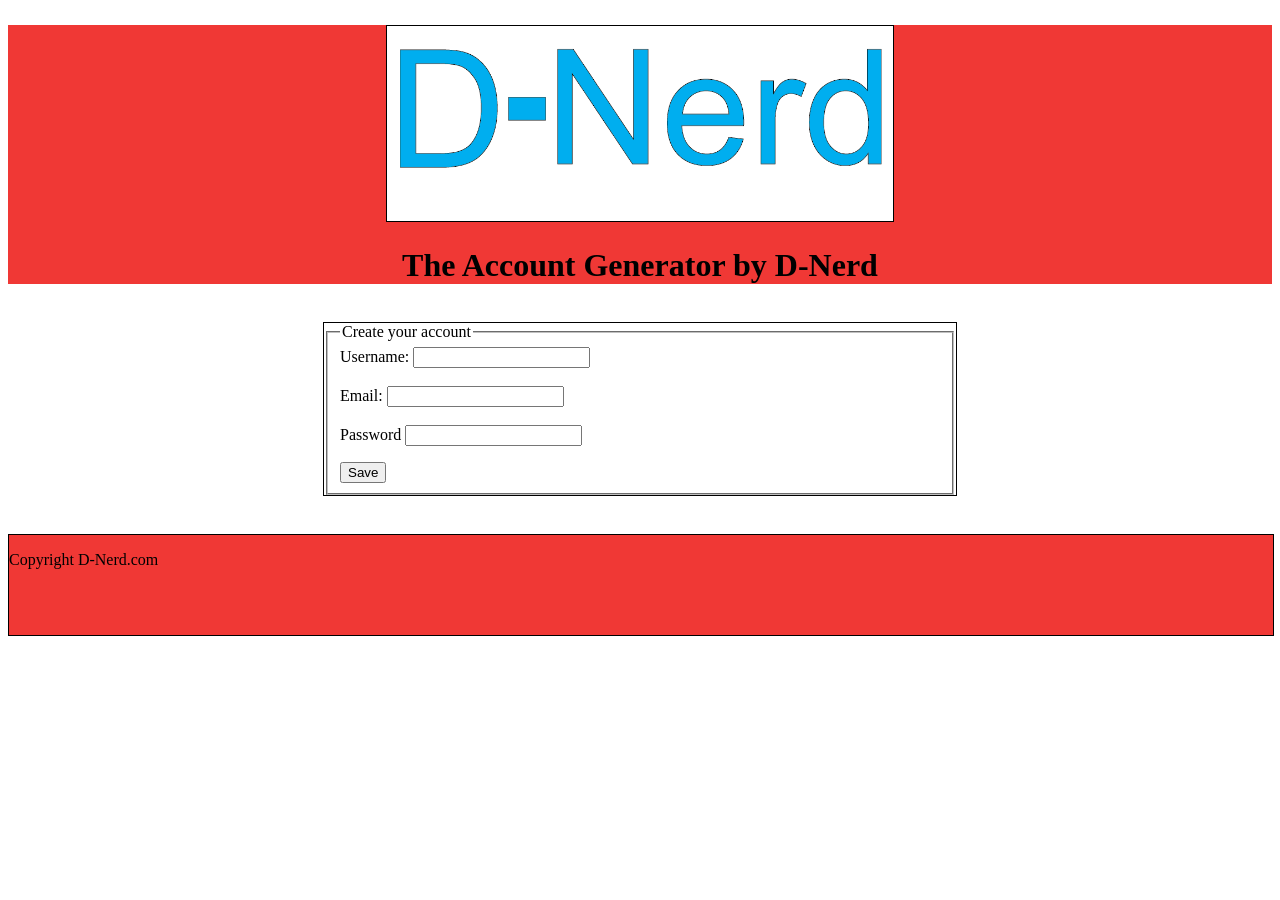
==== index.html @ bc82eefc "Add files via upload" ====
<!DOCTYPE html>
<html>
    <!--
        Author: Daniel Avalos
        Date: 05/06/2025
        File Name: index.html
    -->
    <head>
        <title>The Account Generator</title>
        <meta charset="utf-8">
        <link rel="stylesheet" href="css/styles.css">
        <script src="js/script.js" defer></script>
    </head>
    <body>
        <header>
            <img alt="The img of the logo" src="images/D-Nerd Logo.png">
            <h1>The Account Generator by D-Nerd</h1>
        </header>
        <main>
            <form id="signUp" name="signUp" method="get" action="result.html">
                <fieldset>
                    <legend>Create your account</legend>

                    <label for="user">Username:</label>
                    <input type="text" id="user" name="user" required>
                    <br>
                    <br>
                    <label for="email">Email:</label>
                    <input type="email" id="email" name="email" required>
                    <br>
                    <br>
                    <label for="pwd">Password</label>
                    <input type="password" id="pwd" name="pwd" required>
                    <br>
                    <p id="feedBack"></p>

                    <input type="submit" id="submitBtn" value="Save">
                </fieldset>
            </form>
        </main>
        <footer>
            <p>Copyright D-Nerd.com</p>
        </footer>
    </body>
</html>
---- css/styles.css ----
/*
    Author: Daniel Avalos
    Date: 05/06/2025
    File Name: 
*/

/* Header CSS rules */
header {
    width: 100%;
    background-color: rgb(240, 56, 53);
}

header h1 {
    text-align: center;
}

header img {
    display: block;
    width: 40%;
    margin: 2% auto;
    background-color: white;
    border: black solid 1px;
}

/* (index.html) Main CSS rules */
form {
    width: 50%;
    border: black solid 1px;
    margin: 3% auto;
}

/* (result.html) CSS rules */
table {
    width: 40%;
    margin: 5% auto;
    border: 1px black solid;
    border-collapse: collapse;
    text-align: justify;
}

th, td {
    border: 1px black solid;
}

th {
    background-color: #fad961;
}

td:nth-of-type(1) {
    background-color: #d4d3cf;
}

/* Footer CSS rules */
footer {
    width: 100%;
    height: 100px;
    border: black solid 1px;
    background-color: rgb(240, 56, 53);
    text-align: justify;
}
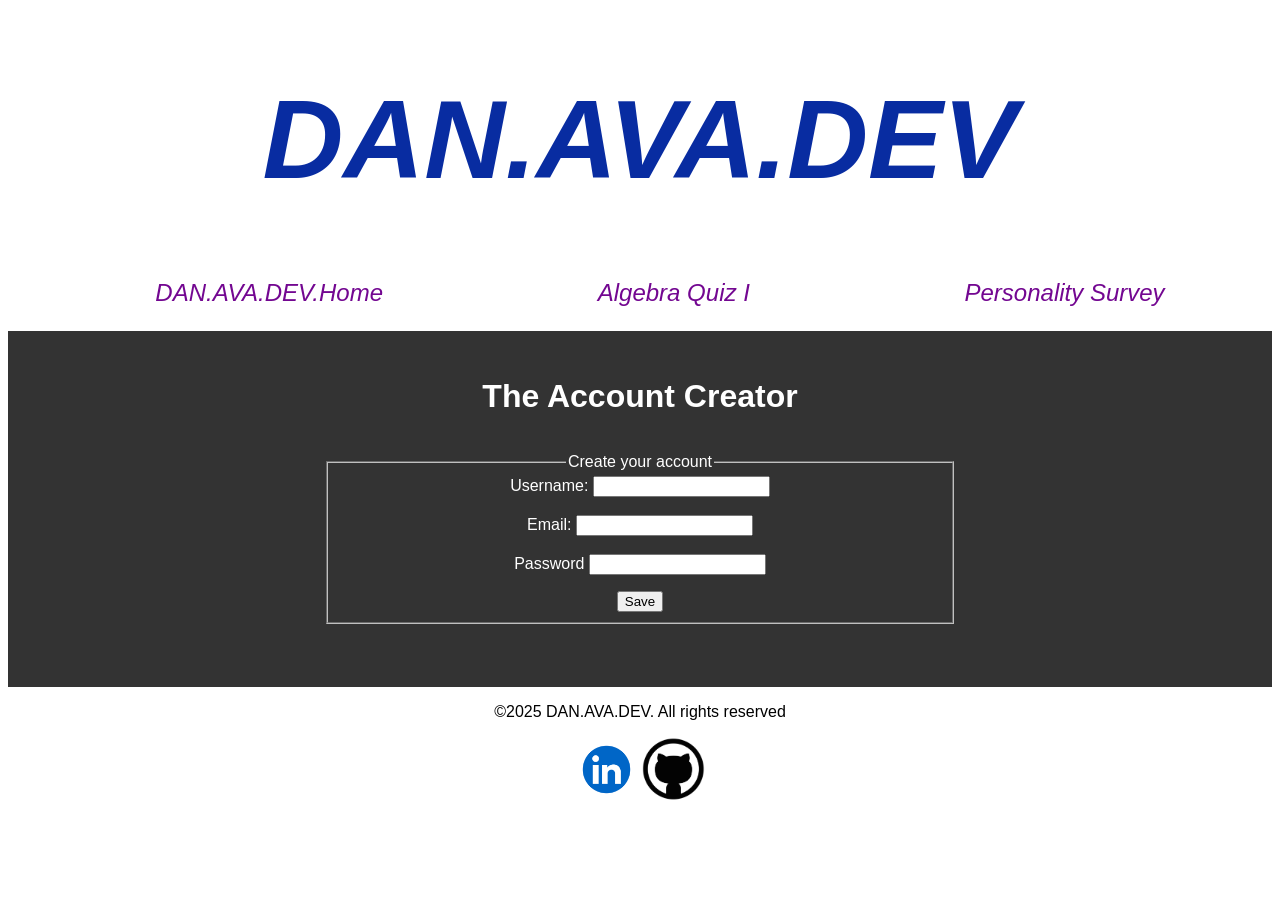
==== commit 83e6cf5e: "Add files via upload" ====
--- a/index.html
+++ b/index.html
@@ -13,10 +13,17 @@
     </head>
     <body>
         <header>
-            <img alt="The img of the logo" src="images/D-Nerd Logo.png">
-            <h1>The Account Generator by D-Nerd</h1>
+            <h1>DAN.AVA.DEV</h1>
+            <nav>
+                <ul>
+                    <li><a href="">DAN.AVA.DEV.Home</a></li>
+                    <li><a href="">Algebra Quiz I</a></li>
+                    <li><a href="">Personality Survey</a></li>
+                </ul>
+            </nav>
         </header>
         <main>
+            <h1>The Account Creator</h1>
             <form id="signUp" name="signUp" method="get" action="result.html">
                 <fieldset>
                     <legend>Create your account</legend>
@@ -39,7 +46,11 @@
             </form>
         </main>
         <footer>
-            <p>Copyright D-Nerd.com</p>
+            <p>&copy;2025 DAN.AVA.DEV. All rights reserved</p>
+            <p>
+                <a href="www.linkedin.com/in/2trh262561b06sgd78"><img alt="LinkedIn logo" src="images/LinkedIn-logo.png"></a>
+                <a href="https://github.com/DA-Prime"><img alt="GitHub logo" src="images/GitHub-logo.png"></a>
+            </p>
         </footer>
     </body>
 </html>
--- a/css/styles.css
+++ b/css/styles.css
@@ -4,14 +4,18 @@
     File Name: 
 */
 
+* {
+    font-family: Arial, Helvetica, sans-serif;
+}
+
 /* Header CSS rules */
 header {
     width: 100%;
-    background-color: rgb(240, 56, 53);
-}
-
-header h1 {
+    background-color: white;
     text-align: center;
+    color: #082ca1;
+    font-size: 3.5em;
+    font-style: italic;
 }
 
 header img {
@@ -22,10 +26,53 @@
     border: black solid 1px;
 }
 
+/* Nav CSS rules */
+nav {
+    font-size: 24px;
+}
+
+nav ul {
+    list-style: none;
+    display: flex;
+    justify-content: center;
+}
+
+nav ul li {
+    margin: 0 auto;
+}
+
+nav ul li a {
+    color: black;
+    text-decoration: none;
+}
+
+nav a:link {
+    color: black;
+}
+
+nav a:visited {
+    color: #730791;
+}
+
+nav a:hover {
+    text-decoration: underline;
+} 
+
+nav a:active {
+    color: #082ca1;
+}
+
+/* Main CSS Rules */
+main {
+    background-color: #333;
+    color: white;
+    text-align: center;
+    padding: 2% 0;
+}
+
 /* (index.html) Main CSS rules */
 form {
     width: 50%;
-    border: black solid 1px;
     margin: 3% auto;
 }
 
@@ -43,18 +90,30 @@
 }
 
 th {
-    background-color: #fad961;
+    background-color: #f5e642;
+    color: #000;
 }
 
 td:nth-of-type(1) {
     background-color: #d4d3cf;
+    color: #000;
+}
+
+td:nth-of-type(2) {
+    background-color: #fff;
+    color: #000;
 }
 
 /* Footer CSS rules */
 footer {
     width: 100%;
     height: 100px;
-    border: black solid 1px;
-    background-color: rgb(240, 56, 53);
-    text-align: justify;
+    background-color: white;
+    text-align: center;
+}
+
+footer img {
+    display: inline-block;
+    width: 5%;
+    height: 5%;
 }
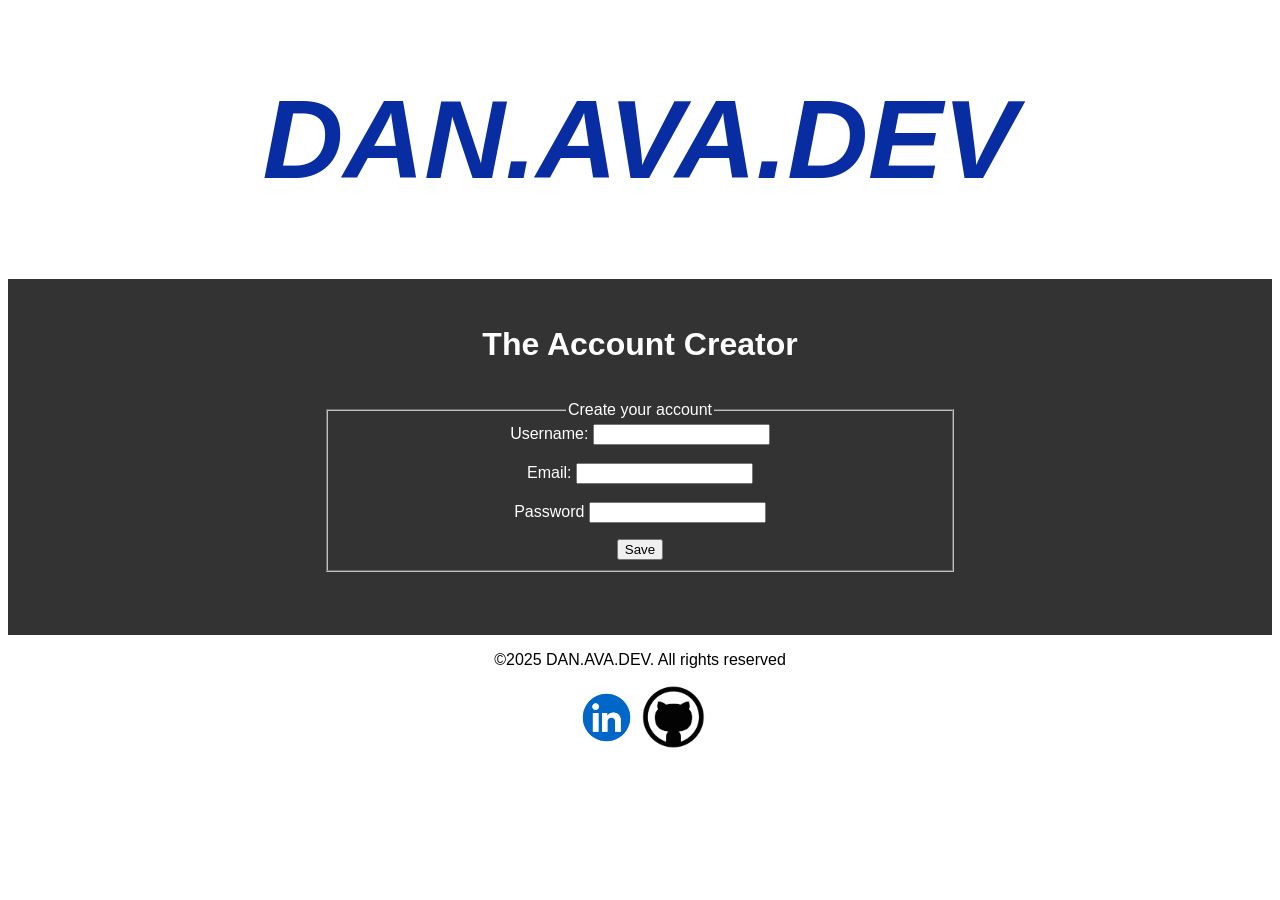
==== commit 21f119f7: "Update index.html" ====
--- a/index.html
+++ b/index.html
@@ -14,13 +14,6 @@
     <body>
         <header>
             <h1>DAN.AVA.DEV</h1>
-            <nav>
-                <ul>
-                    <li><a href="">DAN.AVA.DEV.Home</a></li>
-                    <li><a href="">Algebra Quiz I</a></li>
-                    <li><a href="">Personality Survey</a></li>
-                </ul>
-            </nav>
         </header>
         <main>
             <h1>The Account Creator</h1>
@@ -53,4 +46,4 @@
             </p>
         </footer>
     </body>
-</html>+</html>
